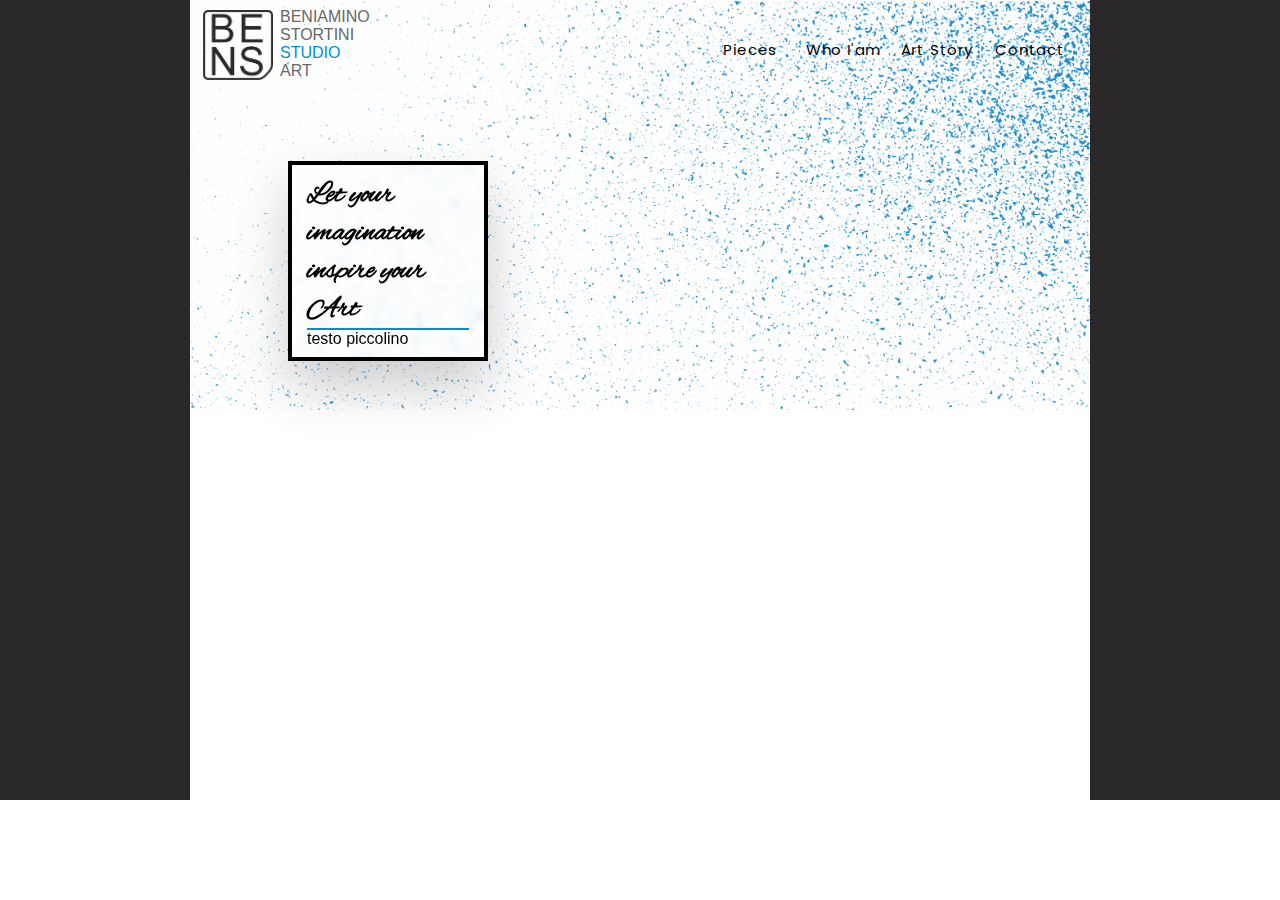
==== index.html @ acb5478a "add heder sito" ====
<!DOCTYPE html>
<html lang="en">
<head>
    <meta charset="UTF-8">
    <meta http-equiv="X-UA-Compatible" content="IE=edge">
    <meta name="viewport" content="width=device-width, initial-scale=1.0">
    <title>Beniamino Stortini Studio Art</title>
    <link rel="preconnect" href="https://fonts.googleapis.com">
    <link rel="preconnect" href="https://fonts.gstatic.com" crossorigin>
    <link href="https://fonts.googleapis.com/css2?family=Alex+Brush&display=swap" rel="stylesheet">
    <link rel="preconnect" href="https://fonts.googleapis.com">
    <link rel="preconnect" href="https://fonts.gstatic.com" crossorigin>
    <link href="https://fonts.googleapis.com/css2?family=Poppins&display=swap" rel="stylesheet"> 
    <link rel="stylesheet" href="./css/main.css">
</head>
<body>
    <main>
        <!--container prodotti-->
        <div class="container">
            <!--SFONDO PRINCIPALE-->
            <div class="sfondo"></div>
            <img class="logo1" src="./img/Logo.png" alt="BENS">

            <span class="nome"> Beniamino Stortini <span class="paese">Studio</span> Art</span>
            
            <!-- banda menu -->
            <div class="menu">
                <SPAN class="textmenu">Pieces</SPAN>
                <SPAN class="textmenu">Who I'am</SPAN>
                <SPAN class="textmenu">Art Story</SPAN>
                <SPAN class="textmenu">Contact</SPAN>
            </div>
           
            <!-- QUADTRATO N PRIMO PIANO -->
            <div class="square">
                <SPAN class="textbox">Let your imagination inspire your Art</SPAN>
                <hr>
                <span class="text2">testo piccolino</span>
            </div>
        </div>
    </main>
</body>
</html>
---- css/main.css ----
/*-----FORMATTAZIONE INIZIALE-----*/
* {
    margin: 0;
    padding: 0;
    box-sizing: border-box;
    font-family: sans-serif;
}


main {
    background-color: rgb(42, 40, 40);

}

            /* contenitore articoli centrato */ 
.container {
    position: relative;
    width: 900px;
    margin: 0px auto;
    /* padding: 15px 100px; */
    background-color: white;
    /* padding: 0px; */
    height: 800px;
}
            /* INTESTAZIONE SITO */ 
.sfondo {
    height: 410px; 
    background-attachment:fixed;
    background-image:url("../img/sfondo.png")  ;
    background-size: 100%;
}

.logo1 {
    position:absolute;
    left: 13px;
    top: 10px;
    width: 70px;
    height: 70px;
    /* background-color: blue; */
}

.nome {
    text-transform: uppercase;
    position: absolute;
    left: 90px;
    top: 8px;
    width: 90px;
    height: 75px;
    /* background-color: rgba(50, 50, 50, 0.1); */
    color: #676767;
    /* font-weight: 600 ; */
    font-family: sans-serif;
}

.paese{
    /* color: #a2a29e; */
    color: #008fd5;
}

.menu {
    position: absolute;
    left: 0px;
    top: 30px;
    width: 100%;
    height: 80px;
    /* background-color: rgba(50, 50, 50, .58); */
    padding-right: 16px;
    text-align: right;
    font-weight: 600;
    letter-spacing: 0.05em;
}

.textmenu {
    display: inline-block;
    width: 88px;
    padding: 0px;
    margin: 8px 0px 8px;
    font-size: 15px;
    font-weight: 400;
    /* text-transform: uppercase; */
    text-align: center;
    font-family:'Poppins', serif;
    cursor: pointer;
}

.square {
    position:absolute;
    left: 98px;
    top: 161px;
    width: 200px;
    height: 200px;
    background: transparent;
    border: 4px solid black;
    padding: 11px 15px 15px 15px;
    box-shadow: 0px 25px 50px rgba(0,0,0,0.2); /*ombra posizione-colore-trasparenza*/
    backdrop-filter: blur(3px); /*filtro vetro satinato*/
    /* transition: 0.2s; */
}

.textbox {
    font-size: 30px;
    color: black;
    font-weight: 600 ;
    font-family: 'Alex Brush', cursive;
}

hr {
    border: 0ch;
    border: 1px solid #008fd5;
}
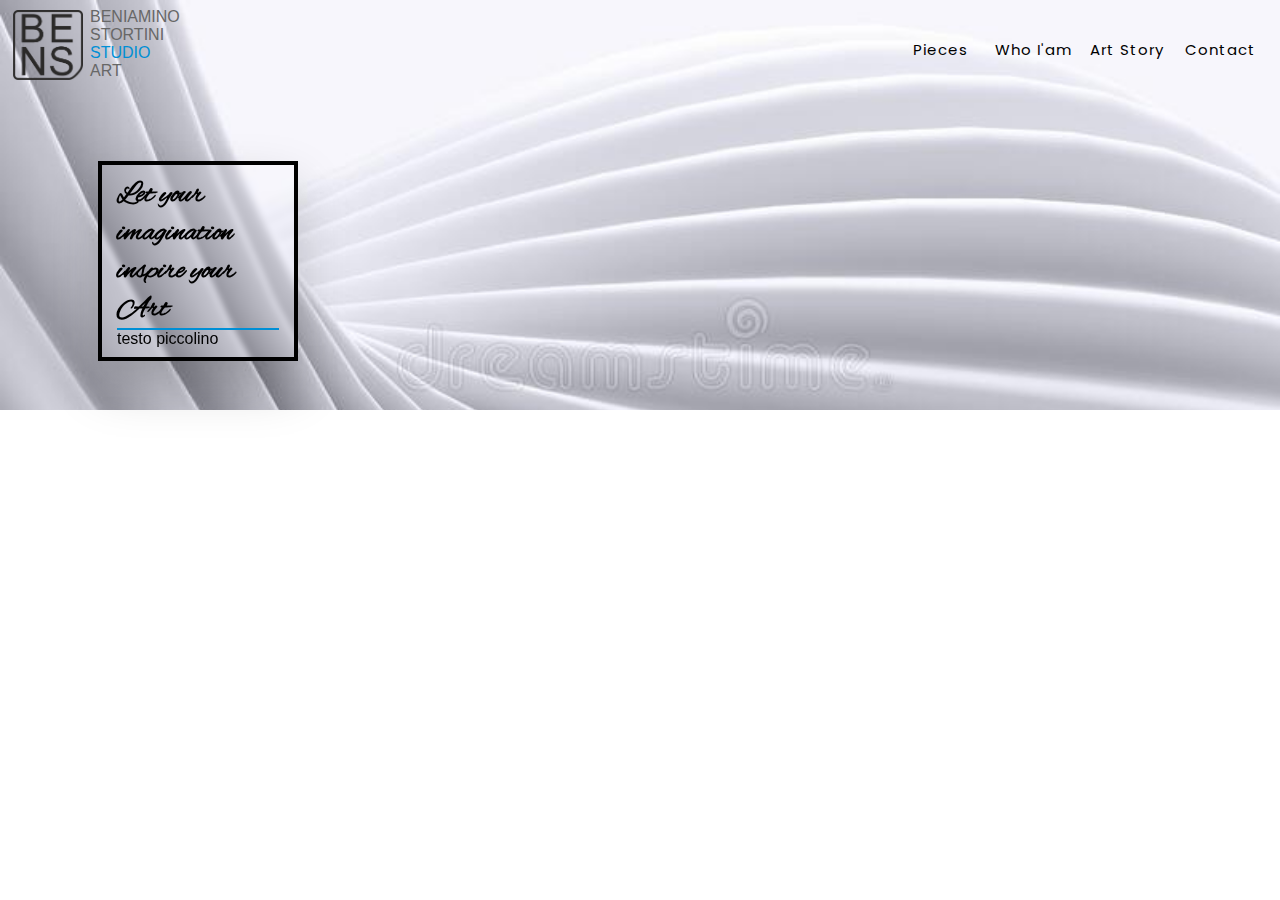
==== commit e3b89b95: "correction some name and new page pieces" ====
--- a/index.html
+++ b/index.html
@@ -14,14 +14,14 @@
     <link rel="stylesheet" href="./css/main.css">
 </head>
 <body>
-    <main>
+    <header>
         <!--container prodotti-->
         <div class="container">
             <!--SFONDO PRINCIPALE-->
             <div class="sfondo"></div>
             <img class="logo1" src="./img/Logo.png" alt="BENS">
 
-            <span class="nome"> Beniamino Stortini <span class="paese">Studio</span> Art</span>
+            <span class="nome"> Beniamino Stortini <span class="studio">Studio</span> Art</span>
             
             <!-- banda menu -->
             <div class="menu">
@@ -38,7 +38,7 @@
                 <span class="text2">testo piccolino</span>
             </div>
         </div>
-    </main>
+    </header>
 </body>
 </html>
 
--- a/css/main.css
+++ b/css/main.css
@@ -7,7 +7,7 @@
 }
 
 
-main {
+header {
     background-color: rgb(42, 40, 40);
 
 }
@@ -15,7 +15,7 @@
             /* contenitore articoli centrato */ 
 .container {
     position: relative;
-    width: 900px;
+    width: 100%;
     margin: 0px auto;
     /* padding: 15px 100px; */
     background-color: white;
@@ -26,7 +26,7 @@
 .sfondo {
     height: 410px; 
     background-attachment:fixed;
-    background-image:url("../img/sfondo.png")  ;
+    background-image:url("../img/sfondo2.jpg")  ;
     background-size: 100%;
 }
 
@@ -52,7 +52,7 @@
     font-family: sans-serif;
 }
 
-.paese{
+.studio{
     /* color: #a2a29e; */
     color: #008fd5;
 }
@@ -81,6 +81,12 @@
     text-align: center;
     font-family:'Poppins', serif;
     cursor: pointer;
+    letter-spacing: 1px;
+    transition: color 1s;
+}
+
+.textmenu:hover {
+    color: #008fd5;
 }
 
 .square {
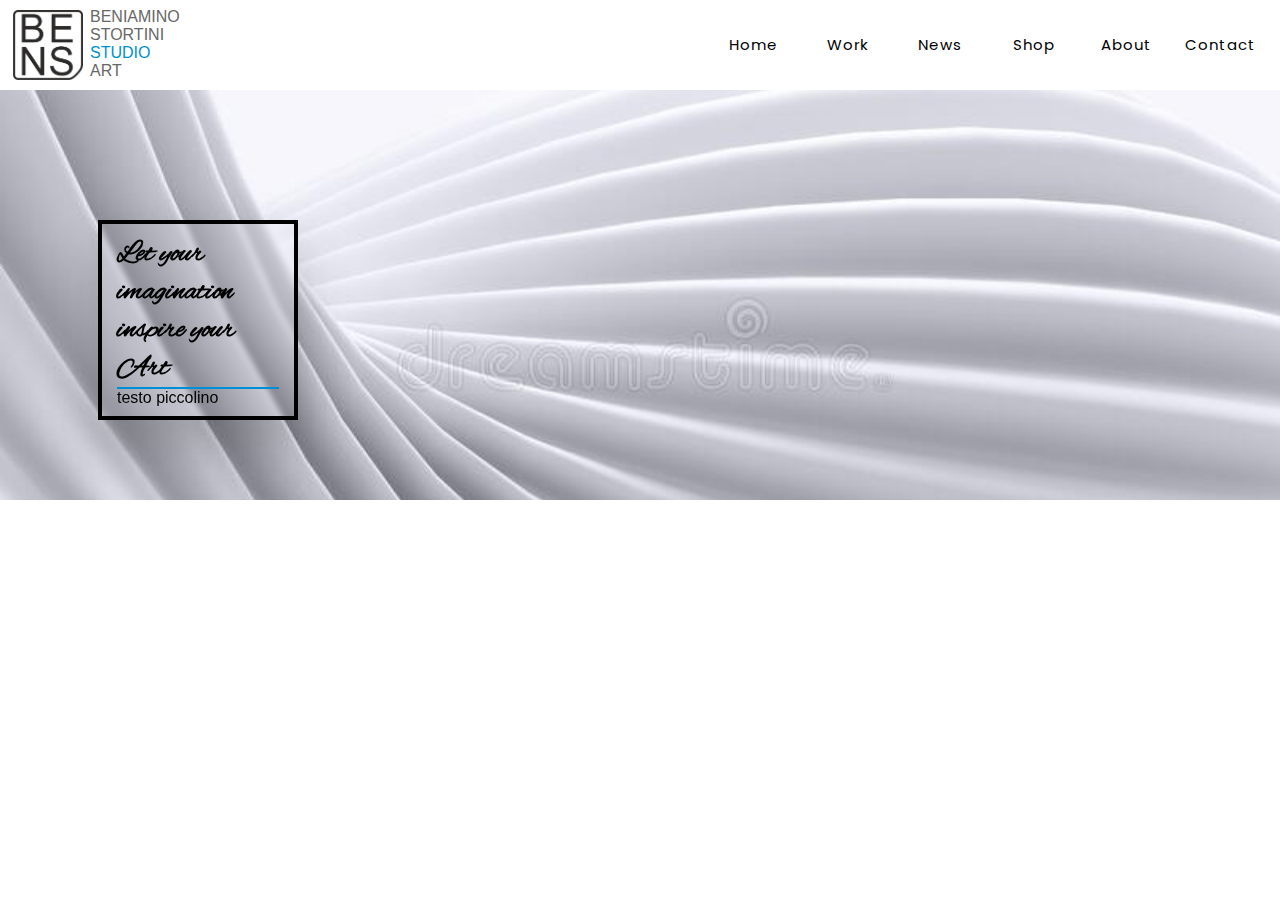
==== commit 2f1f4453: "adjust english terms and header" ====
--- a/index.html
+++ b/index.html
@@ -14,31 +14,36 @@
     <link rel="stylesheet" href="./css/main.css">
 </head>
 <body>
+    <!-----HEADER SECTION----->
     <header>
-        <!--container prodotti-->
-        <div class="container">
-            <!--SFONDO PRINCIPALE-->
-            <div class="sfondo"></div>
-            <img class="logo1" src="./img/Logo.png" alt="BENS">
+        <!-----LOGO----->
+        <img class="logo1" src="./img/Logo.png" alt="BENS">
+        <span class="nome"> Beniamino Stortini <span class="studio">Studio</span> Art</span>
 
-            <span class="nome"> Beniamino Stortini <span class="studio">Studio</span> Art</span>
-            
-            <!-- banda menu -->
-            <div class="menu">
-                <SPAN class="textmenu">Pieces</SPAN>
-                <SPAN class="textmenu">Who I'am</SPAN>
-                <SPAN class="textmenu">Art Story</SPAN>
-                <SPAN class="textmenu">Contact</SPAN>
-            </div>
-           
-            <!-- QUADTRATO N PRIMO PIANO -->
-            <div class="square">
-                <SPAN class="textbox">Let your imagination inspire your Art</SPAN>
-                <hr>
-                <span class="text2">testo piccolino</span>
-            </div>
+        <!-----MENU SECTION----->
+        <div class="menu">
+            <SPAN class="textmenu">Home</SPAN>
+            <SPAN class="textmenu">Work</SPAN>
+            <SPAN class="textmenu">News</SPAN>
+            <SPAN class="textmenu">Shop</SPAN>
+            <SPAN class="textmenu">About</SPAN>
+            <SPAN class="textmenu">Contact</SPAN>
         </div>
     </header>
+    
+    <!-----MAIN SECTION----->
+    <main>
+        <!-----MAIN IMAGE----->
+        <div class="sfondo"></div>
+        
+        <!-----SQUARE----->
+        <div class="square">
+            <SPAN class="textsquare">Let your imagination inspire your Art</SPAN>
+            <hr>
+            <span class="text2">testo piccolino</span>
+        </div>
+
+    </main>
 </body>
 </html>
 
--- a/css/main.css
+++ b/css/main.css
@@ -6,30 +6,15 @@
     font-family: sans-serif;
 }
 
-
+            /*-----HEADER SECTION-----*/ 
 header {
-    background-color: rgb(42, 40, 40);
-
-}
-
-            /* contenitore articoli centrato */ 
-.container {
     position: relative;
     width: 100%;
+    height: 90px;
     margin: 0px auto;
-    /* padding: 15px 100px; */
     background-color: white;
-    /* padding: 0px; */
-    height: 800px;
 }
-            /* INTESTAZIONE SITO */ 
-.sfondo {
-    height: 410px; 
-    background-attachment:fixed;
-    background-image:url("../img/sfondo2.jpg")  ;
-    background-size: 100%;
-}
-
+            /*-----LOGO-----*/
 .logo1 {
     position:absolute;
     left: 13px;
@@ -57,16 +42,11 @@
     color: #008fd5;
 }
 
+            /*-----MENU SECTION-----*/
 .menu {
-    position: absolute;
-    left: 0px;
-    top: 30px;
-    width: 100%;
-    height: 80px;
-    /* background-color: rgba(50, 50, 50, .58); */
-    padding-right: 16px;
+    height: 90px;
+    padding: 25px 16px 26px 700px;
     text-align: right;
-    font-weight: 600;
     letter-spacing: 0.05em;
 }
 
@@ -89,10 +69,24 @@
     color: #008fd5;
 }
 
+/*-----MAIN SECTION-----*/
+main {
+
+}
+
+/*-----MAIN IMAGE-----*/
+.sfondo {
+height: 410px; 
+background-attachment:fixed;
+background-image:url("../img/sfondo.jpg")  ;
+background-size: 100%;
+}
+
+/*-----SQUARE-----*/
 .square {
     position:absolute;
     left: 98px;
-    top: 161px;
+    top: 220px;
     width: 200px;
     height: 200px;
     background: transparent;
@@ -103,7 +97,7 @@
     /* transition: 0.2s; */
 }
 
-.textbox {
+.textsquare {
     font-size: 30px;
     color: black;
     font-weight: 600 ;
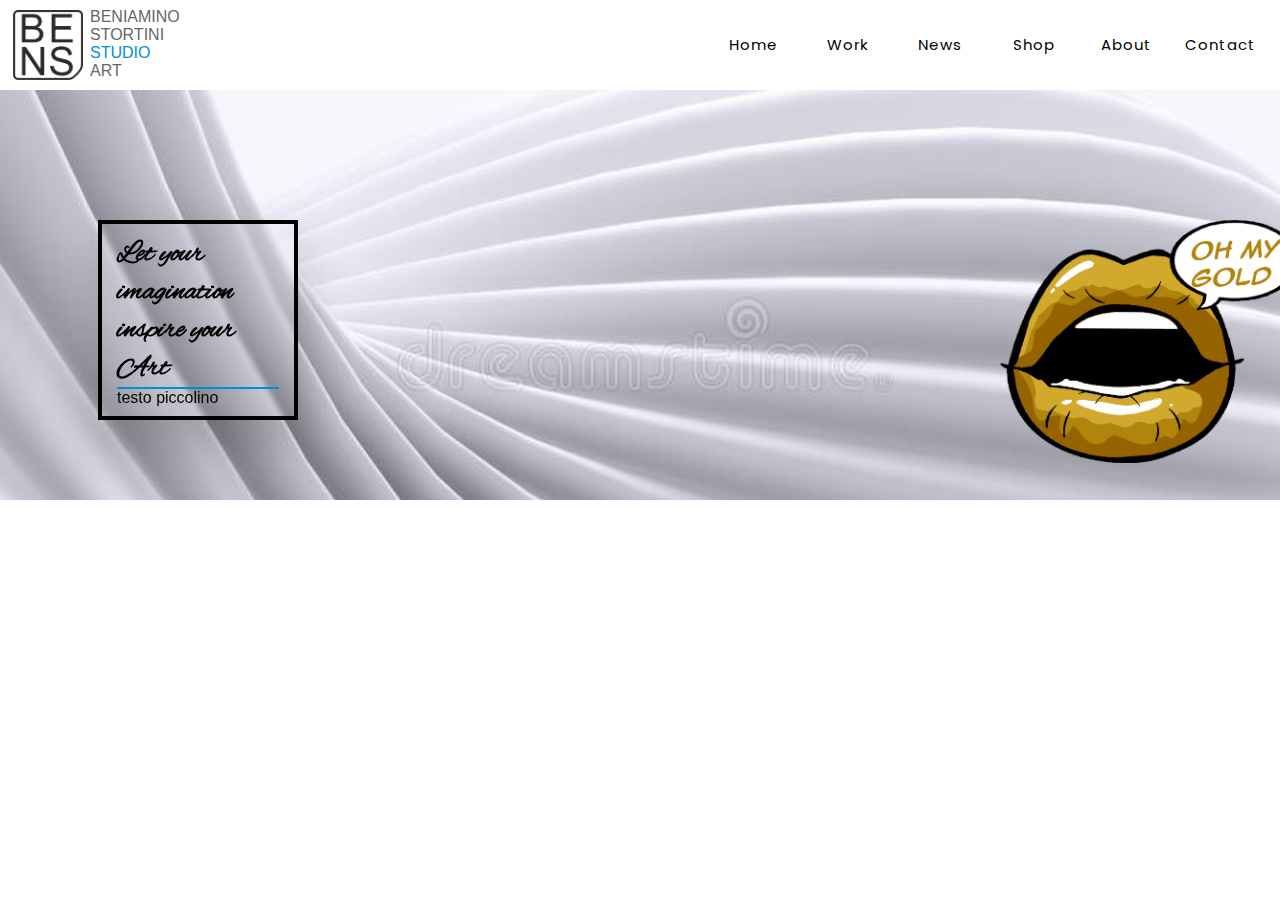
==== commit ff49c985: "add OH MY GOLD idea" ====
--- a/index.html
+++ b/index.html
@@ -42,6 +42,9 @@
             <hr>
             <span class="text2">testo piccolino</span>
         </div>
+        <div class="gold">
+            <img class="imgold" src="./img/GOLD.png" alt="BENS">
+        </div>
 
     </main>
 </body>
--- a/css/main.css
+++ b/css/main.css
@@ -109,3 +109,16 @@
     border: 1px solid #008fd5;
 }
 
+.gold {
+    position:absolute;
+    left: 1000px;
+    top: 220px;
+    width: 300px;
+    height: 300px;
+    background: transparent;
+}
+
+.imgold {
+    width: 300px;
+    height: auto;
+}
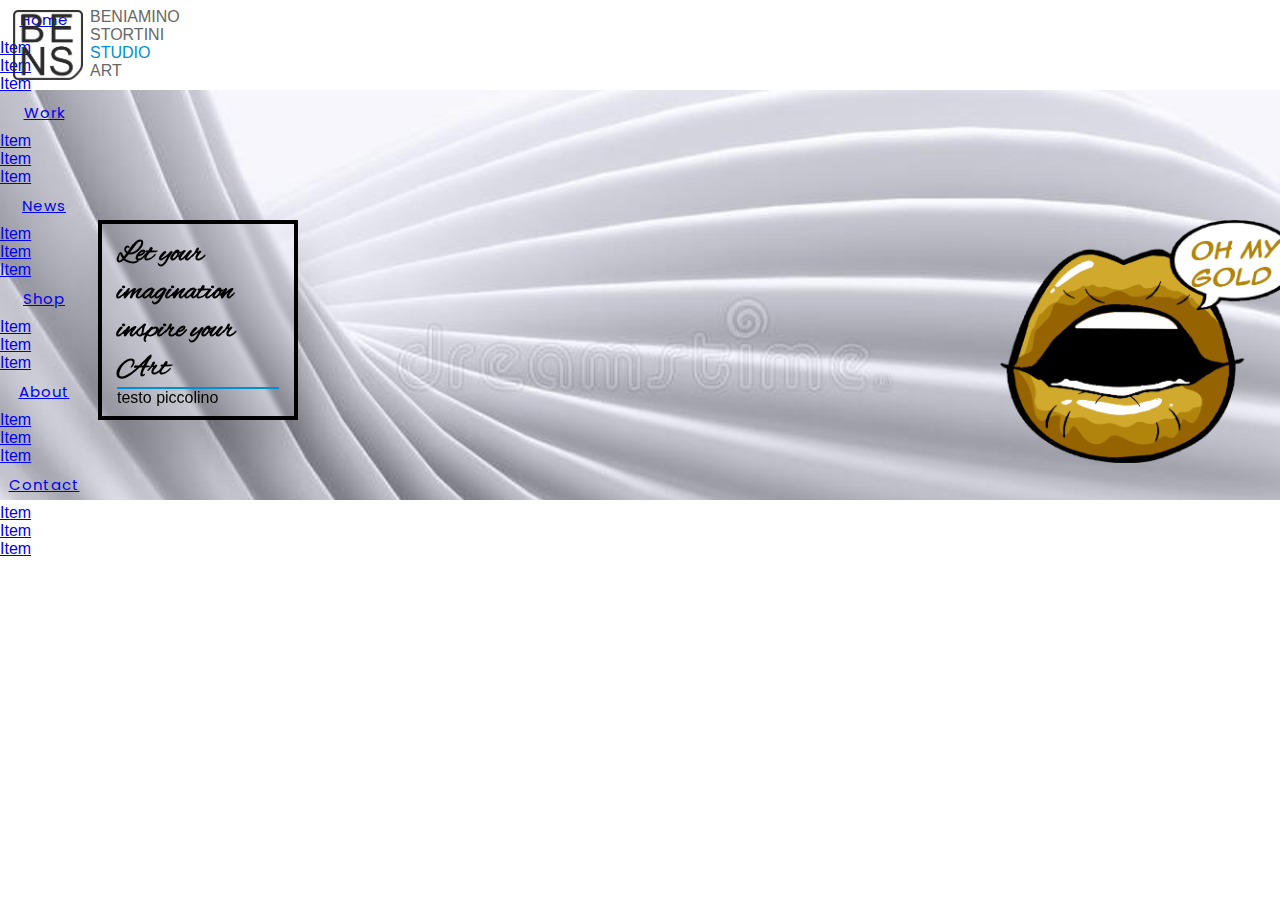
==== commit 751ee4f1: "change main-menu form html" ====
--- a/index.html
+++ b/index.html
@@ -21,14 +21,66 @@
         <span class="nome"> Beniamino Stortini <span class="studio">Studio</span> Art</span>
 
         <!-----MENU SECTION----->
-        <div class="menu">
+        <!-- <div class="menu">
             <SPAN class="textmenu">Home</SPAN>
             <SPAN class="textmenu">Work</SPAN>
             <SPAN class="textmenu">News</SPAN>
             <SPAN class="textmenu">Shop</SPAN>
             <SPAN class="textmenu">About</SPAN>
             <SPAN class="textmenu">Contact</SPAN>
-        </div>
+        </div> -->
+
+        <nav>
+            <ul class="main-menu">
+                <li>
+                    <a class="textmenu" href="#">Home</a>
+                    <ul>
+                        <li> <a href="#">Item</a> </li>
+                        <li> <a href="#">Item</a> </li>
+                        <li> <a href="#">Item</a> </li>
+                    </ul>
+                </li>
+                <li>
+                    <a class="textmenu" href="#">Work</a>
+                    <ul>
+                        <li> <a href="#">Item</a> </li>
+                        <li> <a href="#">Item</a> </li>
+                        <li> <a href="#">Item</a> </li>
+                    </ul>
+                </li>
+                <li>
+                    <a class="textmenu" href="#">News</a>
+                    <ul>
+                        <li> <a href="#">Item</a> </li>
+                        <li> <a href="#">Item</a> </li>
+                        <li> <a href="#">Item</a> </li>
+                    </ul>
+                </li>
+                <li>
+                    <a class="textmenu" href="#">Shop</a>
+                    <ul>
+                        <li> <a href="#">Item</a> </li>
+                        <li> <a href="#">Item</a> </li>
+                        <li> <a href="#">Item</a> </li>
+                    </ul>
+                </li>
+                <li>
+                    <a class="textmenu" href="#">About</a>
+                    <ul>
+                        <li> <a href="#">Item</a> </li>
+                        <li> <a href="#">Item</a> </li>
+                        <li> <a href="#">Item</a> </li>
+                    </ul>
+                <li>
+                    <a class="textmenu" href="#">Contact</a>
+                    <ul>
+                        <li> <a href="#">Item</a> </li>
+                        <li> <a href="#">Item</a> </li>
+                        <li> <a href="#">Item</a> </li>
+                    </ul>
+                </li>
+            </ul>
+        </nav>
     </header>
     
     <!-----MAIN SECTION----->
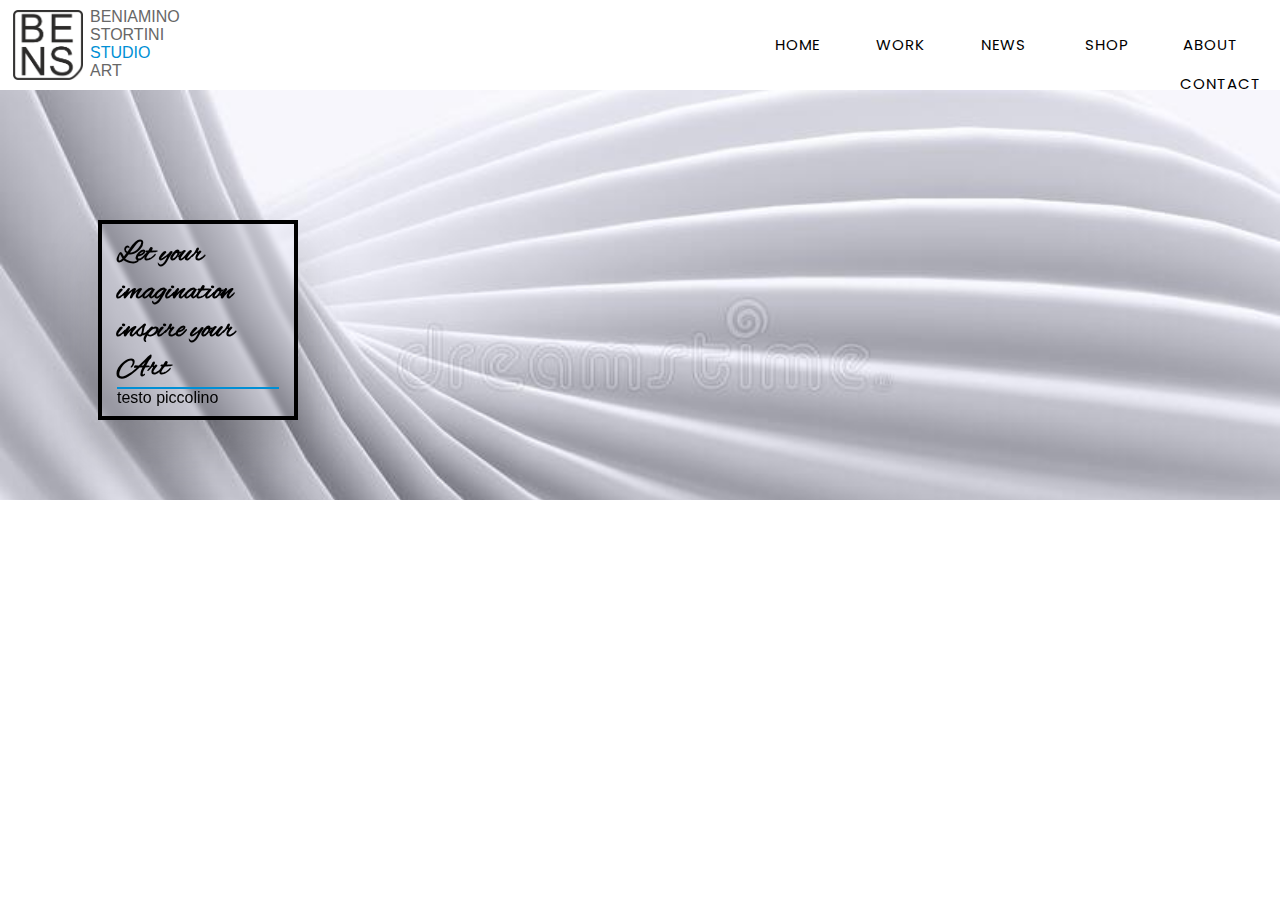
==== commit 51a20261: "change main-menu form html-css 2" ====
--- a/index.html
+++ b/index.html
@@ -11,7 +11,7 @@
     <link rel="preconnect" href="https://fonts.googleapis.com">
     <link rel="preconnect" href="https://fonts.gstatic.com" crossorigin>
     <link href="https://fonts.googleapis.com/css2?family=Poppins&display=swap" rel="stylesheet"> 
-    <link rel="stylesheet" href="./css/main.css">
+    <link rel="stylesheet" href="./css/styles.css">
 </head>
 <body>
     <!-----HEADER SECTION----->
@@ -21,64 +21,14 @@
         <span class="nome"> Beniamino Stortini <span class="studio">Studio</span> Art</span>
 
         <!-----MENU SECTION----->
-        <!-- <div class="menu">
-            <SPAN class="textmenu">Home</SPAN>
-            <SPAN class="textmenu">Work</SPAN>
-            <SPAN class="textmenu">News</SPAN>
-            <SPAN class="textmenu">Shop</SPAN>
-            <SPAN class="textmenu">About</SPAN>
-            <SPAN class="textmenu">Contact</SPAN>
-        </div> -->
-
         <nav>
-            <ul class="main-menu">
-                <li>
-                    <a class="textmenu" href="#">Home</a>
-                    <ul>
-                        <li> <a href="#">Item</a> </li>
-                        <li> <a href="#">Item</a> </li>
-                        <li> <a href="#">Item</a> </li>
-                    </ul>
-                </li>
-                <li>
-                    <a class="textmenu" href="#">Work</a>
-                    <ul>
-                        <li> <a href="#">Item</a> </li>
-                        <li> <a href="#">Item</a> </li>
-                        <li> <a href="#">Item</a> </li>
-                    </ul>
-                </li>
-                <li>
-                    <a class="textmenu" href="#">News</a>
-                    <ul>
-                        <li> <a href="#">Item</a> </li>
-                        <li> <a href="#">Item</a> </li>
-                        <li> <a href="#">Item</a> </li>
-                    </ul>
-                </li>
-                <li>
-                    <a class="textmenu" href="#">Shop</a>
-                    <ul>
-                        <li> <a href="#">Item</a> </li>
-                        <li> <a href="#">Item</a> </li>
-                        <li> <a href="#">Item</a> </li>
-                    </ul>
-                </li>
-                <li>
-                    <a class="textmenu" href="#">About</a>
-                    <ul>
-                        <li> <a href="#">Item</a> </li>
-                        <li> <a href="#">Item</a> </li>
-                        <li> <a href="#">Item</a> </li>
-                    </ul>
-                <li>
-                    <a class="textmenu" href="#">Contact</a>
-                    <ul>
-                        <li> <a href="#">Item</a> </li>
-                        <li> <a href="#">Item</a> </li>
-                        <li> <a href="#">Item</a> </li>
-                    </ul>
-                </li>
+            <ul>
+                <li> <a href="#">Home</a> </li>
+                <li> <a href="#">Work</a> </li>
+                <li> <a href="#">News</a> </li>
+                <li> <a href="#">Shop</a> </li>
+                <li> <a href="#">About</a> </li>
+                <li> <a href="#">Contact</a> </li>
             </ul>
         </nav>
     </header>
@@ -94,9 +44,9 @@
             <hr>
             <span class="text2">testo piccolino</span>
         </div>
-        <div class="gold">
+        <!-- <div class="gold">
             <img class="imgold" src="./img/GOLD.png" alt="BENS">
-        </div>
+        </div> -->
 
     </main>
 </body>
--- a/css/styles.css
+++ b/css/styles.css
@@ -0,0 +1,136 @@
+/*-----FORMATTAZIONE INIZIALE-----*/
+* {
+    margin: 0;
+    padding: 0;
+    box-sizing: border-box;
+    font-family: sans-serif;
+}
+
+            /*-----HEADER SECTION-----*/ 
+header {
+    position: relative;
+    width: 100%;
+    height: 90px;
+    margin: 0px auto;
+    background-color: white;
+}
+            /*-----LOGO-----*/
+.logo1 {
+    position:absolute;
+    left: 13px;
+    top: 10px;
+    width: 70px;
+    height: 70px;
+    /* background-color: blue; */
+}
+
+.nome {
+    text-transform: uppercase;
+    position: absolute;
+    left: 90px;
+    top: 8px;
+    width: 90px;
+    height: 75px;
+    /* background-color: rgba(50, 50, 50, 0.1); */
+    color: #676767;
+    /* font-weight: 600 ; */
+    font-family: sans-serif;
+}
+
+.studio{
+    /* color: #a2a29e; */
+    color: #008fd5;
+}
+
+            /*-----MENU SECTION-----*/
+nav {
+    height: 90px;
+    padding: 25px 16px 26px 700px;
+    text-align: right;
+    letter-spacing: 0.05em;
+}
+
+nav > ul > li {
+    list-style: none;
+    display: inline-block;
+    margin-right: 10px;
+}
+
+nav > ul > li:last-child {
+    margin-right: 0;
+}
+
+nav > ul > li > a {
+    display: inline-block;
+    width: 88px;
+    margin: 8px 0px 8px;
+    padding: 0px;
+    font-size: 15px;
+    font-weight: 400;
+    font-family:'Poppins', serif;
+    text-transform: uppercase;
+    text-decoration: none;
+    text-align: center;
+    letter-spacing: 1px;
+    cursor: pointer;
+    transition: color 1s;
+    color: #000;
+}
+
+nav > ul > li > a:hover {
+    color: #008fd5;
+}
+
+/*-----MAIN SECTION-----*/
+main {
+
+}
+
+/*-----MAIN IMAGE-----*/
+.sfondo {
+height: 410px; 
+background-attachment:fixed;
+background-image:url("../img/sfondo.jpg")  ;
+background-size: 100%;
+}
+
+/*-----SQUARE-----*/
+.square {
+    position:absolute;
+    left: 98px;
+    top: 220px;
+    width: 200px;
+    height: 200px;
+    background: transparent;
+    border: 4px solid black;
+    padding: 11px 15px 15px 15px;
+    box-shadow: 0px 25px 50px rgba(0,0,0,0.2); /*ombra posizione-colore-trasparenza*/
+    backdrop-filter: blur(3px); /*filtro vetro satinato*/
+    /* transition: 0.2s; */
+}
+
+.textsquare {
+    font-size: 30px;
+    color: black;
+    font-weight: 600 ;
+    font-family: 'Alex Brush', cursive;
+}
+
+hr {
+    border: 0ch;
+    border: 1px solid #008fd5;
+}
+
+/* .gold {
+    position:absolute;
+    left: 1000px;
+    top: 220px;
+    width: 300px;
+    height: 300px;
+    background: transparent;
+}
+
+.imgold {
+    width: 300px;
+    height: auto;
+} */
